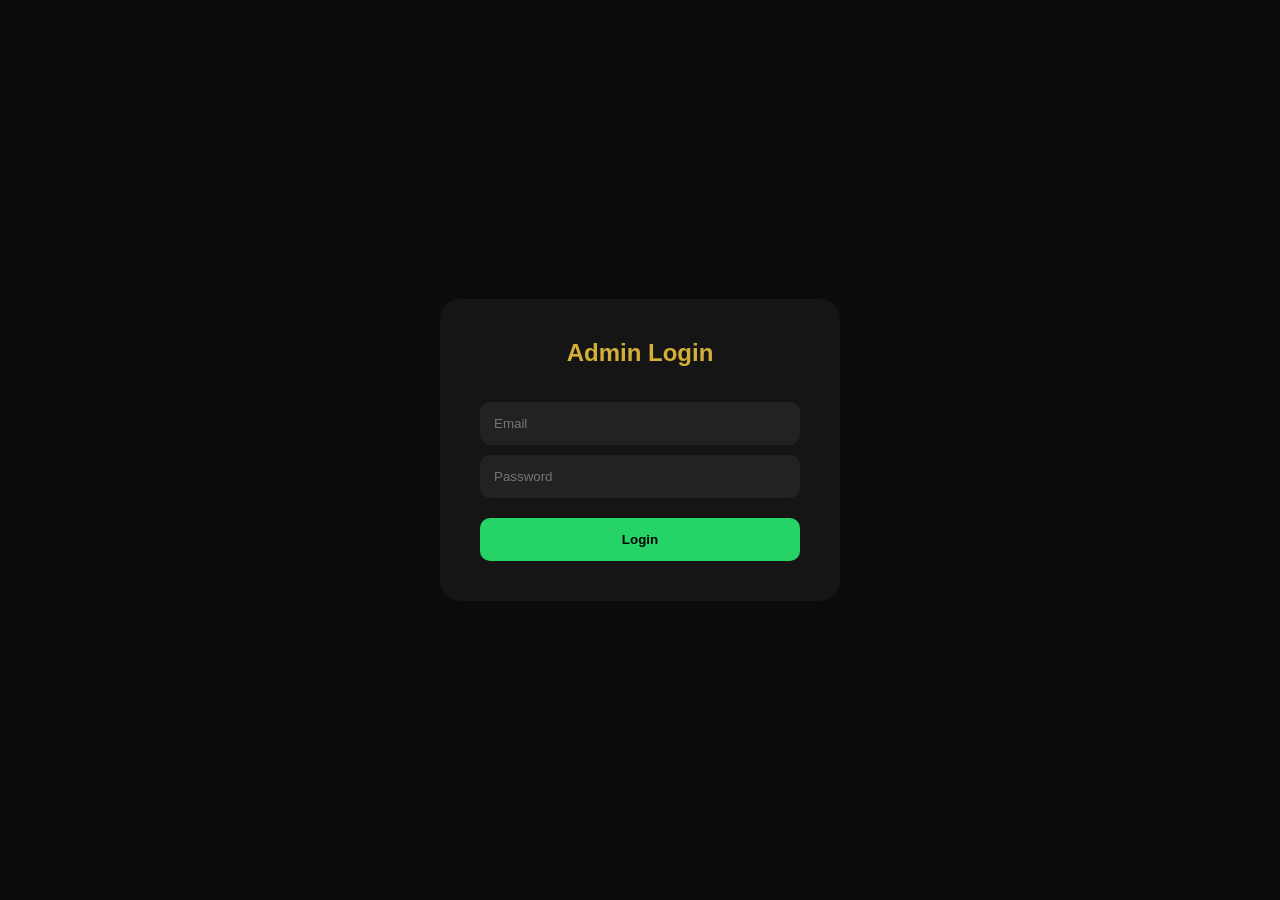
==== admin.html @ 67c19f10 "UPLOAD" ====
<!DOCTYPE html>
<html lang="en">
<head>
<meta charset="UTF-8">
<meta name="viewport" content="width=device-width, initial-scale=1.0">

<title>Trendy Footwears Admin</title>

<style>

*{
margin:0;
padding:0;
box-sizing:border-box;
font-family:Poppins,sans-serif;
}

body{
background:#0b0b0b;
color:white;
display:flex;
justify-content:center;
align-items:center;
height:100vh;
}

.login-box{
background:#151515;
padding:40px;
border-radius:20px;
width:400px;
}

h2{
text-align:center;
margin-bottom:25px;
color:#d4af37;
}

input{
width:100%;
padding:14px;
margin-top:10px;
background:#222;
border:none;
border-radius:10px;
color:white;
}

button{
width:100%;
padding:14px;
margin-top:20px;
background:#25D366;
border:none;
border-radius:10px;
font-weight:700;
cursor:pointer;
}

</style>

</head>

<body>

<div class="login-box">

<h2>Admin Login</h2>

<input
type="email"
id="email"
placeholder="Email">

<input
type="password"
id="password"
placeholder="Password">

<button onclick="login()">
Login
</button>

</div>

<script>

function login(){

const email =
document.getElementById("email").value;

const password =
document.getElementById("password").value;

/*
CHANGE THESE
*/

if(
email==="admin@trendy.com"
&&
password==="Harshit@123"
){

localStorage.setItem(
"adminLoggedIn",
"true"
);

window.location =
"dashboard.html";

}else{

alert("Invalid Login");

}

}

</script>

</body>
</html>
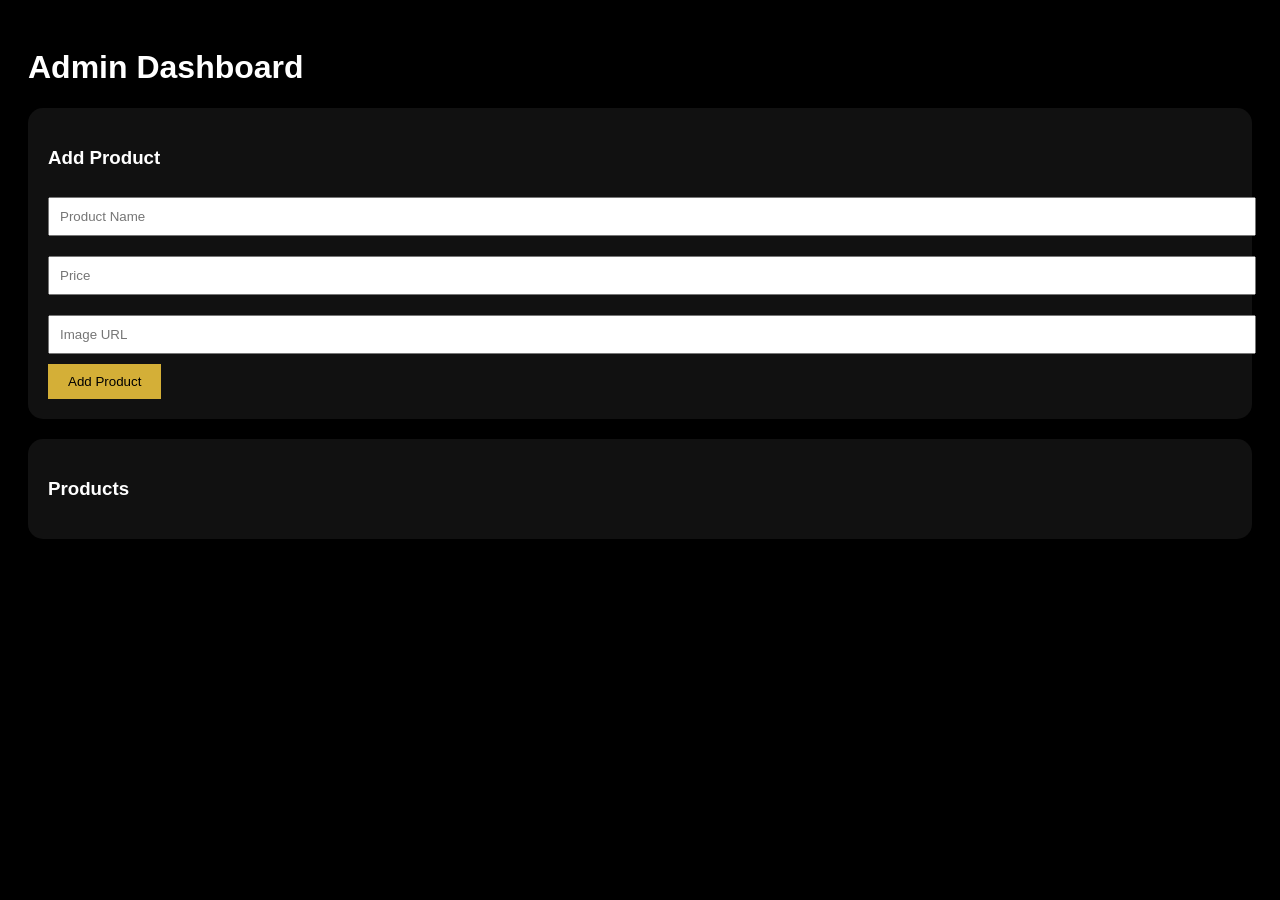
==== commit d34a15d1: "upload" ====
--- a/admin.html
+++ b/admin.html
@@ -1,124 +1,141 @@
 <!DOCTYPE html>
-<html lang="en">
+<html>
 <head>
 <meta charset="UTF-8">
-<meta name="viewport" content="width=device-width, initial-scale=1.0">
-
-<title>Trendy Footwears Admin</title>
+<title>Admin Dashboard</title>
 
 <style>
-
-*{
-margin:0;
-padding:0;
-box-sizing:border-box;
-font-family:Poppins,sans-serif;
+body{
+background:#000;
+color:white;
+font-family:Arial;
+padding:20px;
 }
 
-body{
-background:#0b0b0b;
-color:white;
-display:flex;
-justify-content:center;
-align-items:center;
-height:100vh;
-}
-
-.login-box{
-background:#151515;
-padding:40px;
-border-radius:20px;
-width:400px;
-}
-
-h2{
-text-align:center;
-margin-bottom:25px;
-color:#d4af37;
+.card{
+background:#111;
+padding:20px;
+border-radius:15px;
+margin-bottom:20px;
 }
 
 input{
 width:100%;
-padding:14px;
-margin-top:10px;
-background:#222;
-border:none;
-border-radius:10px;
-color:white;
+padding:10px;
+margin:10px 0;
 }
 
 button{
-width:100%;
-padding:14px;
-margin-top:20px;
-background:#25D366;
+padding:10px 20px;
+background:#d4af37;
 border:none;
-border-radius:10px;
-font-weight:700;
 cursor:pointer;
 }
 
+.product{
+border-bottom:1px solid #333;
+padding:10px;
+}
 </style>
-
 </head>
-
 <body>
 
-<div class="login-box">
+<h1>Admin Dashboard</h1>
 
-<h2>Admin Login</h2>
+<div class="card">
 
-<input
-type="email"
-id="email"
-placeholder="Email">
+<h3>Add Product</h3>
 
-<input
-type="password"
-id="password"
-placeholder="Password">
+<input id="pname" placeholder="Product Name">
 
-<button onclick="login()">
-Login
+<input id="pprice" placeholder="Price">
+
+<input id="pimage" placeholder="Image URL">
+
+<button onclick="addProduct()">
+Add Product
 </button>
+
+</div>
+
+<div class="card">
+
+<h3>Products</h3>
+
+<div id="productList"></div>
 
 </div>
 
 <script>
 
-function login(){
+let products =
+JSON.parse(localStorage.getItem("products"))
+|| [];
 
-const email =
-document.getElementById("email").value;
+function renderProducts(){
 
-const password =
-document.getElementById("password").value;
+const list =
+document.getElementById("productList");
 
-/*
-CHANGE THESE
-*/
+list.innerHTML="";
 
-if(
-email==="admin@trendy.com"
-&&
-password==="Harshit@123"
-){
+products.forEach((p,index)=>{
 
-localStorage.setItem(
-"adminLoggedIn",
-"true"
-);
+list.innerHTML += `
+<div class="product">
+${p.name} - ₹${p.price}
 
-window.location =
-"dashboard.html";
+<button onclick="deleteProduct(${index})">
+Delete
+</button>
 
-}else{
+</div>
+`;
 
-alert("Invalid Login");
+});
 
 }
 
+function addProduct(){
+
+const product = {
+
+name:
+document.getElementById("pname").value,
+
+price:
+document.getElementById("pprice").value,
+
+image:
+document.getElementById("pimage").value
+
+};
+
+products.push(product);
+
+localStorage.setItem(
+"products",
+JSON.stringify(products)
+);
+
+renderProducts();
+
 }
+
+function deleteProduct(index){
+
+products.splice(index,1);
+
+localStorage.setItem(
+"products",
+JSON.stringify(products)
+);
+
+renderProducts();
+
+}
+
+renderProducts();
 
 </script>
 
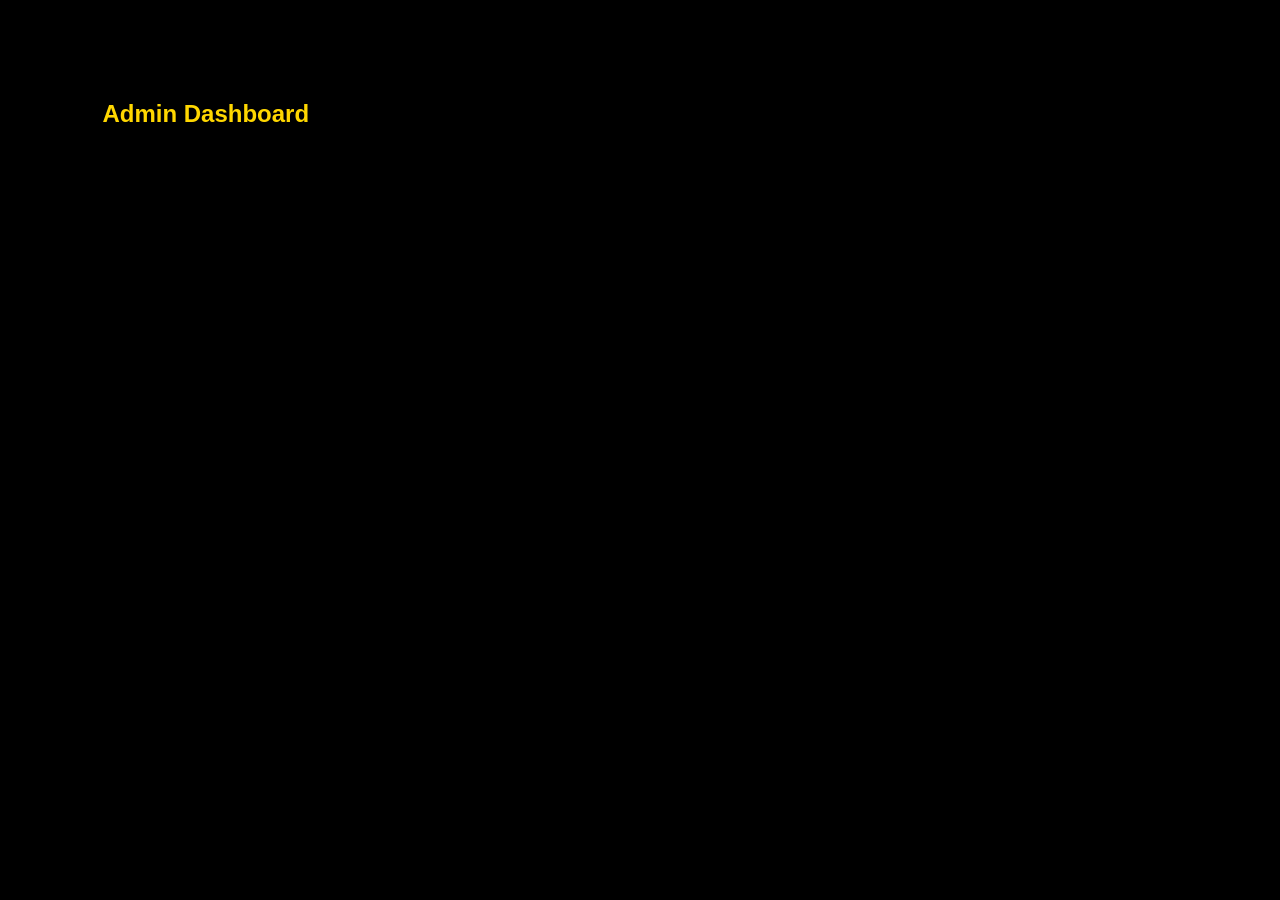
==== commit 935397bf: "upload" ====
--- a/admin.html
+++ b/admin.html
@@ -1,141 +1,98 @@
 <!DOCTYPE html>
 <html>
+
 <head>
-<meta charset="UTF-8">
-<title>Admin Dashboard</title>
 
-<style>
-body{
-background:#000;
-color:white;
-font-family:Arial;
-padding:20px;
-}
+<title>
+Admin Dashboard
+</title>
 
-.card{
-background:#111;
-padding:20px;
-border-radius:15px;
-margin-bottom:20px;
-}
+<link rel="stylesheet"
+href="css/style.css">
 
-input{
-width:100%;
-padding:10px;
-margin:10px 0;
-}
+</head>
 
-button{
-padding:10px 20px;
-background:#d4af37;
-border:none;
-cursor:pointer;
-}
-
-.product{
-border-bottom:1px solid #333;
-padding:10px;
-}
-</style>
-</head>
 <body>
 
-<h1>Admin Dashboard</h1>
+<section
+style="
+padding:100px 8%;">
 
-<div class="card">
+<h1
+style="
+color:#FFD700;
+margin-bottom:40px;">
 
-<h3>Add Product</h3>
+Admin Dashboard
 
-<input id="pname" placeholder="Product Name">
+</h1>
 
-<input id="pprice" placeholder="Price">
-
-<input id="pimage" placeholder="Image URL">
-
-<button onclick="addProduct()">
-Add Product
-</button>
+<div id="orders">
 
 </div>
 
-<div class="card">
+</section>
 
-<h3>Products</h3>
+<script>
 
-<div id="productList"></div>
+const order =
+JSON.parse(
+localStorage.getItem(
+"latestOrder"
+)
+);
+
+if(order){
+
+document.getElementById(
+"orders"
+).innerHTML = `
+
+<div
+style="
+background:#161616;
+padding:20px;
+border-radius:20px;">
+
+<h3>
+${order.name}
+</h3>
+
+<p>
+${order.phone}
+</p>
+
+<p>
+${order.address}
+</p>
+
+<p>
+${order.city}
+</p>
+
+<p>
+${order.state}
+</p>
+
+<p>
+
+UTR:
+${order.utr}
+
+</p>
+
+<p>
+
+Amount:
+₹${order.amount}
+
+</p>
 
 </div>
 
-<script>
-
-let products =
-JSON.parse(localStorage.getItem("products"))
-|| [];
-
-function renderProducts(){
-
-const list =
-document.getElementById("productList");
-
-list.innerHTML="";
-
-products.forEach((p,index)=>{
-
-list.innerHTML += `
-<div class="product">
-${p.name} - ₹${p.price}
-
-<button onclick="deleteProduct(${index})">
-Delete
-</button>
-
-</div>
 `;
 
-});
-
 }
-
-function addProduct(){
-
-const product = {
-
-name:
-document.getElementById("pname").value,
-
-price:
-document.getElementById("pprice").value,
-
-image:
-document.getElementById("pimage").value
-
-};
-
-products.push(product);
-
-localStorage.setItem(
-"products",
-JSON.stringify(products)
-);
-
-renderProducts();
-
-}
-
-function deleteProduct(index){
-
-products.splice(index,1);
-
-localStorage.setItem(
-"products",
-JSON.stringify(products)
-);
-
-renderProducts();
-
-}
-
-renderProducts();
 
 </script>
 
--- a/css/style.css
+++ b/css/style.css
@@ -0,0 +1,269 @@
+*{
+margin:0;
+padding:0;
+box-sizing:border-box;
+font-family:'Poppins',sans-serif;
+scroll-behavior:smooth;
+}
+
+:root{
+--gold:#FFD700;
+--black:#000;
+--dark:#0f0f0f;
+--card:#161616;
+--white:#fff;
+}
+
+body{
+background:var(--black);
+color:var(--white);
+overflow-x:hidden;
+}
+
+/* NAVBAR */
+
+.navbar{
+position:fixed;
+top:0;
+width:100%;
+background:rgba(0,0,0,.9);
+backdrop-filter:blur(10px);
+padding:18px 8%;
+display:flex;
+justify-content:space-between;
+align-items:center;
+z-index:999;
+border-bottom:1px solid rgba(255,215,0,.2);
+}
+
+.logo{
+font-size:1.5rem;
+font-weight:700;
+color:var(--gold);
+}
+
+.nav-links{
+display:flex;
+gap:25px;
+list-style:none;
+}
+
+.nav-links a{
+color:white;
+text-decoration:none;
+font-size:15px;
+transition:.3s;
+}
+
+.nav-links a:hover{
+color:var(--gold);
+}
+
+#cart-count{
+background:var(--gold);
+color:black;
+padding:2px 7px;
+border-radius:50%;
+font-size:12px;
+font-weight:600;
+}
+
+/* HERO */
+
+.hero{
+height:100vh;
+display:flex;
+justify-content:center;
+align-items:center;
+text-align:center;
+background:
+linear-gradient(
+rgba(0,0,0,.65),
+rgba(0,0,0,.75)
+),
+url("https://images.unsplash.com/photo-1542291026-7eec264c27ff?auto=format&fit=crop&w=1600&q=80");
+background-size:cover;
+background-position:center;
+}
+
+.hero-content h1{
+font-size:4rem;
+color:var(--gold);
+margin-bottom:20px;
+}
+
+.hero-content p{
+font-size:1.2rem;
+margin-bottom:30px;
+}
+
+.hero-btn{
+display:inline-block;
+padding:14px 35px;
+background:var(--gold);
+color:black;
+text-decoration:none;
+font-weight:600;
+border-radius:50px;
+transition:.3s;
+}
+
+.hero-btn:hover{
+transform:translateY(-5px);
+}
+
+/* PRODUCTS */
+
+.products-section{
+padding:100px 8%;
+}
+
+.products-section h2{
+text-align:center;
+font-size:2.5rem;
+color:var(--gold);
+margin-bottom:50px;
+}
+
+.products-grid{
+display:grid;
+grid-template-columns:
+repeat(auto-fit,minmax(280px,1fr));
+gap:30px;
+}
+
+.product-card{
+background:var(--card);
+border:1px solid rgba(255,215,0,.15);
+border-radius:20px;
+overflow:hidden;
+transition:.4s;
+}
+
+.product-card:hover{
+transform:translateY(-10px);
+box-shadow:
+0 15px 40px rgba(255,215,0,.2);
+}
+
+.product-card img{
+width:100%;
+height:260px;
+object-fit:cover;
+}
+
+.product-info{
+padding:20px;
+}
+
+.product-info h3{
+margin-bottom:10px;
+}
+
+.price{
+font-size:1.3rem;
+color:var(--gold);
+font-weight:700;
+margin-bottom:15px;
+}
+
+.add-btn{
+width:100%;
+padding:12px;
+border:none;
+background:var(--gold);
+color:black;
+font-weight:600;
+cursor:pointer;
+border-radius:10px;
+}
+
+/* WHY US */
+
+.why-us{
+padding:100px 8%;
+background:#080808;
+}
+
+.why-us h2{
+text-align:center;
+color:var(--gold);
+font-size:2.5rem;
+margin-bottom:50px;
+}
+
+.features{
+display:grid;
+grid-template-columns:
+repeat(auto-fit,minmax(250px,1fr));
+gap:30px;
+}
+
+.feature-box{
+background:var(--card);
+padding:30px;
+border-radius:20px;
+text-align:center;
+}
+
+.feature-box i{
+font-size:40px;
+color:var(--gold);
+margin-bottom:20px;
+}
+
+/* CONTACT */
+
+.contact{
+padding:80px 8%;
+text-align:center;
+}
+
+.contact h2{
+color:var(--gold);
+margin-bottom:20px;
+}
+
+.contact a{
+color:white;
+text-decoration:none;
+}
+
+/* FOOTER */
+
+footer{
+padding:25px;
+text-align:center;
+background:#080808;
+border-top:1px solid rgba(255,215,0,.2);
+}
+
+/* MOBILE */
+
+@media(max-width:768px){
+
+.navbar{
+padding:15px;
+flex-direction:column;
+gap:15px;
+}
+
+.nav-links{
+gap:15px;
+flex-wrap:wrap;
+justify-content:center;
+}
+
+.hero-content h1{
+font-size:2.5rem;
+}
+
+.hero-content p{
+font-size:1rem;
+}
+
+.products-section{
+padding:70px 20px;
+}
+
+}
